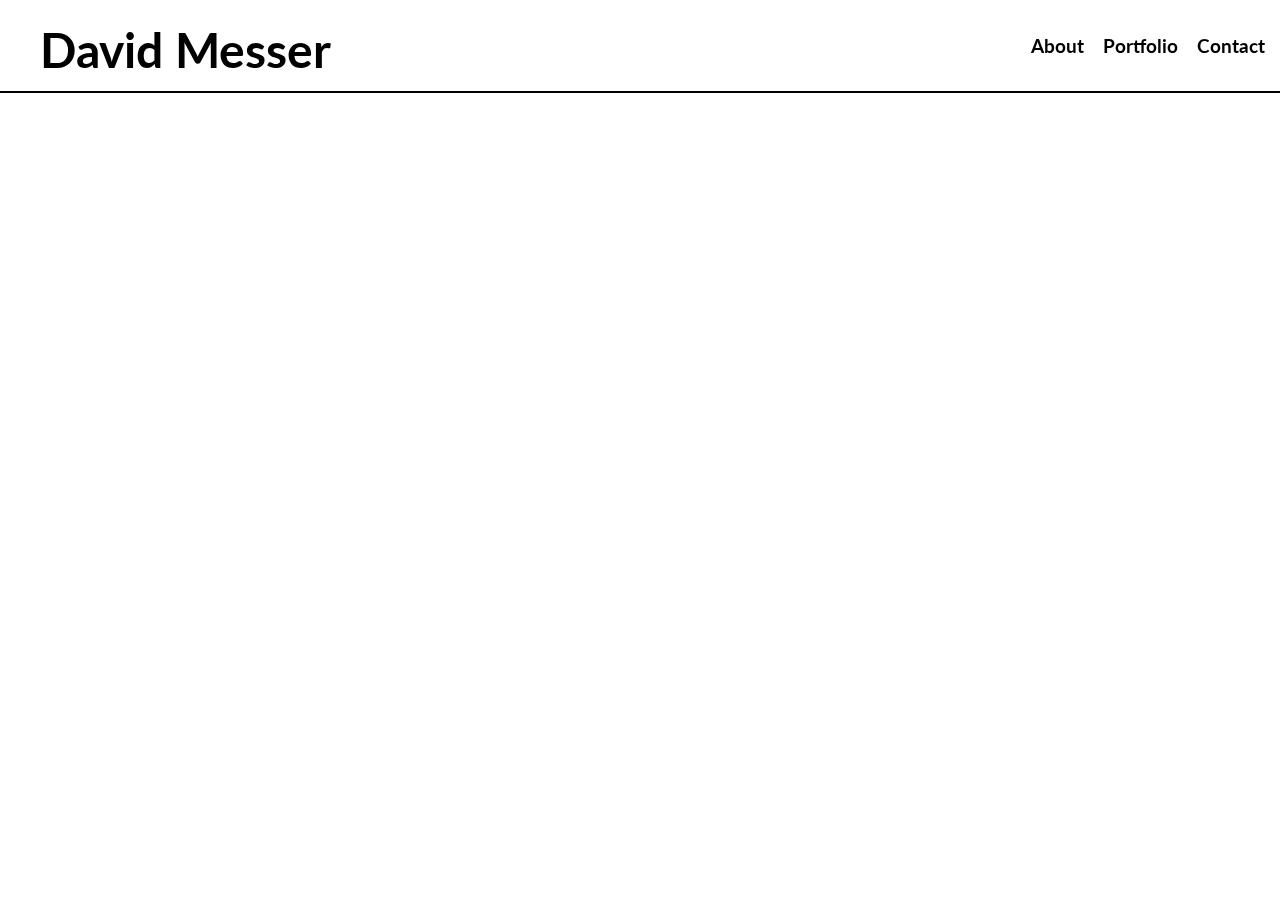
==== index.html @ 0d8c90ba "Initial Commit" ====
<!DOCTYPE html>
<html>
<head>

	<link rel="stylesheet" type="text/css" href="css/port_style.css">
	<link href='http://fonts.googleapis.com/css?family=Lato' rel='stylesheet' type='text/css'>
	<link href="css/hover.css" rel="stylesheet" media="all">

</head>
<body>

<nav class="topnav">
	<ul style="list-style: none;">
		<li style="float:left; font-size:3em; padding-top:5px;">David Messer</li>
		<li class="hvr-wobble-vertical"><a href="#" target="_blank"><h3>About</h3></a></li>
		<li class="hvr-wobble-vertical"><a href="#" target="_blank"><h3>Portfolio</h3></a></li>
		<li class="hvr-wobble-vertical"><a href="#" target="_blank"><h3>Contact</h3></a></li>
	</ul>
</nav>







</body>

</html>
---- css/port_style.css ----
body{
	margin:0;
	font-family: 'Lato', sans-serif;
	
}

a:link{
	text-decoration: none;
	color: black;
}

.topnav{
	border-bottom: solid;
	border-color: black;
	border-width: 2px;
	width: 100%;
	position: fixed;
	text-align: right;


}

li {
	display: inline-block;
	padding-right: 15px;
	font-weight: bold;
}
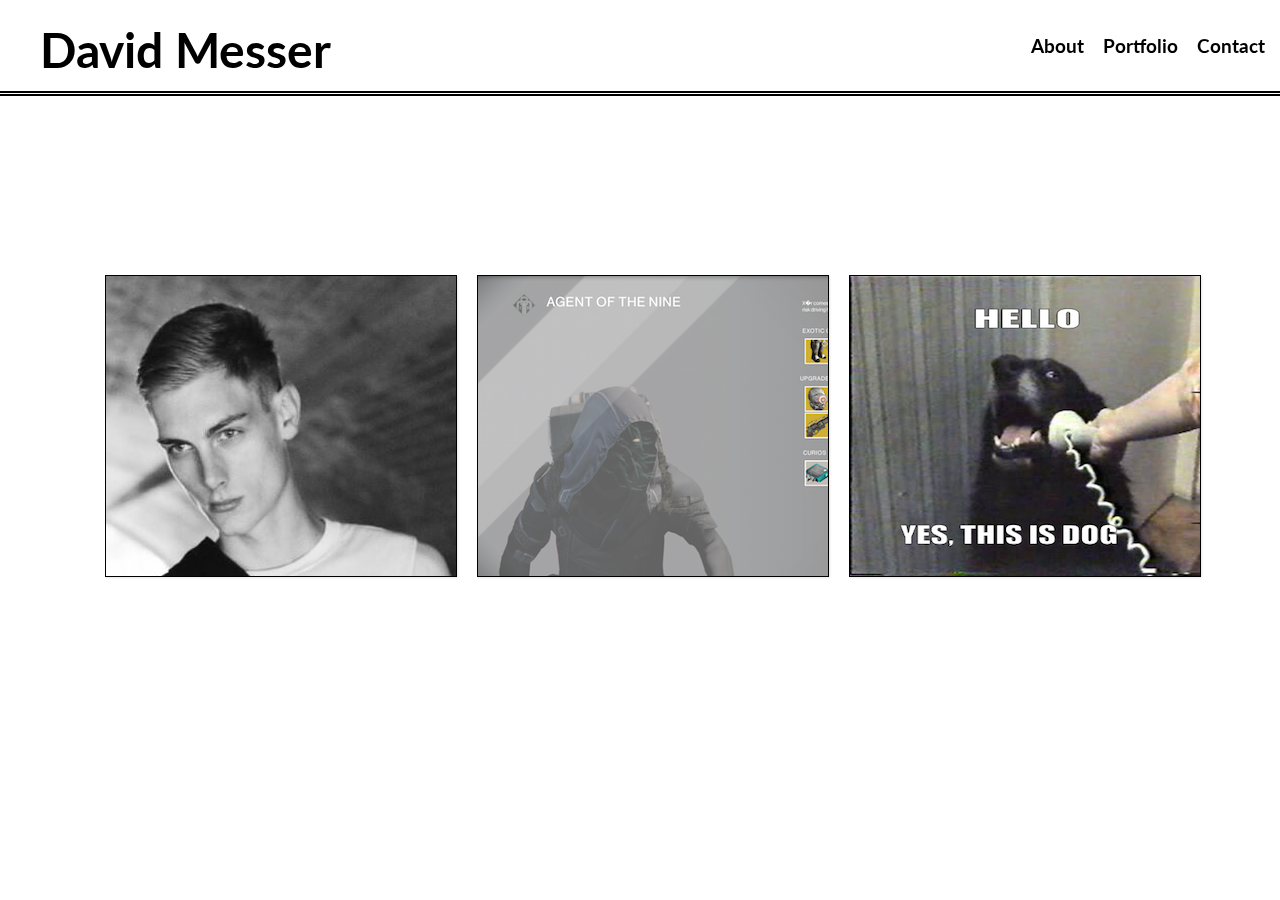
==== commit 57f9ca97: "Added images/effects" ====
--- a/index.html
+++ b/index.html
@@ -1,7 +1,7 @@
 <!DOCTYPE html>
 <html>
 <head>
-
+	<title>David Messer</title>
 	<link rel="stylesheet" type="text/css" href="css/port_style.css">
 	<link href='http://fonts.googleapis.com/css?family=Lato' rel='stylesheet' type='text/css'>
 	<link href="css/hover.css" rel="stylesheet" media="all">
@@ -17,8 +17,34 @@
 		<li class="hvr-wobble-vertical"><a href="#" target="_blank"><h3>Contact</h3></a></li>
 	</ul>
 </nav>
+	<div id="wrapper">
+		<div class="view view-third">  
+		     <img src="images/me.jpg" />  
+		     <div class="mask">  
+		     <h2>About</h2>  
+		     <p>Find out who I am and what I do</p>  
+		         <a href="#" class="info">Learn More</a>  
+		     </div>  
+		</div>  
 
+		<div class="view view-third">  
+		     <img src="images/project.png" />  
+		     <div class="mask">  
+		     <h2>Work</h2>  
+		     <p>Take a look at the projects I've worked on.</p>  
+		         <a href="#" class="info">View My Portfolio</a>  
+		     </div>  
+		</div>  
 
+		<div class="view view-third">  
+		     <img src="images/dog.png" />  
+		     <div class="mask">  
+		     <h2>Questions or comments?</h2>  
+		     <p></p>  
+		         <a href="#" class="info">Contact me</a>  
+		     </div>  
+		</div>  
+	</div>
 
 
 
--- a/css/port_style.css
+++ b/css/port_style.css
@@ -1,6 +1,7 @@
 body{
 	margin:0;
 	font-family: 'Lato', sans-serif;
+
 	
 }
 
@@ -10,18 +11,119 @@
 }
 
 .topnav{
-	border-bottom: solid;
-	border-color: black;
-	border-width: 2px;
+	border-bottom: black double 5px;
 	width: 100%;
 	position: fixed;
 	text-align: right;
+	top: 0;
 
 
+}
+
+#wrapper {
+	margin-top: 265px;
+	margin-left: 95px;
 }
 
 li {
 	display: inline-block;
 	padding-right: 15px;
 	font-weight: bold;
+}
+
+.view {
+    width: 350px;
+    height: 300px;
+    margin: 10px;
+    float: left;
+    border: 1px solid black;
+    overflow: hidden;
+    position: relative;
+    text-align: center;
+    box-shadow: 1px 1px 2px #e6e6e6;
+    cursor: default;
+    display: inline-block;
+    background: #fff url(../images/bgimg.jpg) no-repeat center center;
+}
+.view .mask, .view .content {
+    width: 350px;
+    height: 300px;
+    position: absolute;
+    overflow: hidden;
+    top: 0;
+    left: 0
+}
+.view img {
+    display: block;
+    position: relative
+}
+.view h2 {
+    text-transform: uppercase;
+    color: #fff;
+    text-align: center;
+    position: relative;
+    font-size: 17px;
+    padding: 10px;
+    background: rgba(0, 0, 0, 0.8);
+    margin: 20px 0 0 0
+}
+.view p {
+    font-family: 'Lato', sans-serif;
+    font-size: 15px;
+    position: relative;
+    color: #fff;
+    padding: 10px 20px 20px;
+    text-align: center
+}
+.view a.info {
+    display: inline-block;
+    text-decoration: none;
+    padding: 7px 14px;
+    background: #000;
+    color: #fff;
+    text-transform: uppercase;
+    box-shadow: 0 0 1px #000
+}
+.view a.info:hover {
+    box-shadow: 0 0 5px #000
+}
+
+.view-third img {   
+    transition: all 0.2s ease-in; 
+}
+.view-third .mask { 
+    background-color: rgba(0,0,0,0.6);
+    opacity: 0;
+    transform: translate(460px, -100px) rotate(180deg);
+    transition: all 0.2s 0.4s ease-in-out;
+}
+.view-third h2{
+    transform: translateY(-100px);
+    transition: all 0.2s ease-in-out;
+}
+.view-third p { 
+    transform: translateX(300px) rotate(90deg);
+    transition: all 0.2s ease-in-out;
+}
+.view-third a.info { 
+    transform: translateY(-200px);
+    transition: all 0.2s ease-in-out;
+} 
+
+.view-third:hover .mask { 
+    opacity:1; 
+    transition-delay: 0s;                            
+    transform: translate(0px, 0px);
+}
+.view-third:hover h2 { 
+    transform: translateY(0px); 
+    transition-delay: 0.5s; 
+}
+.view-third:hover p { 
+    transform: translateX(0px) rotate(0deg);
+    transition-delay: 0.4s;
+}
+.view-third:hover a.info { 
+    transform: translateY(0px);
+    transition-delay: 0.3s;
 }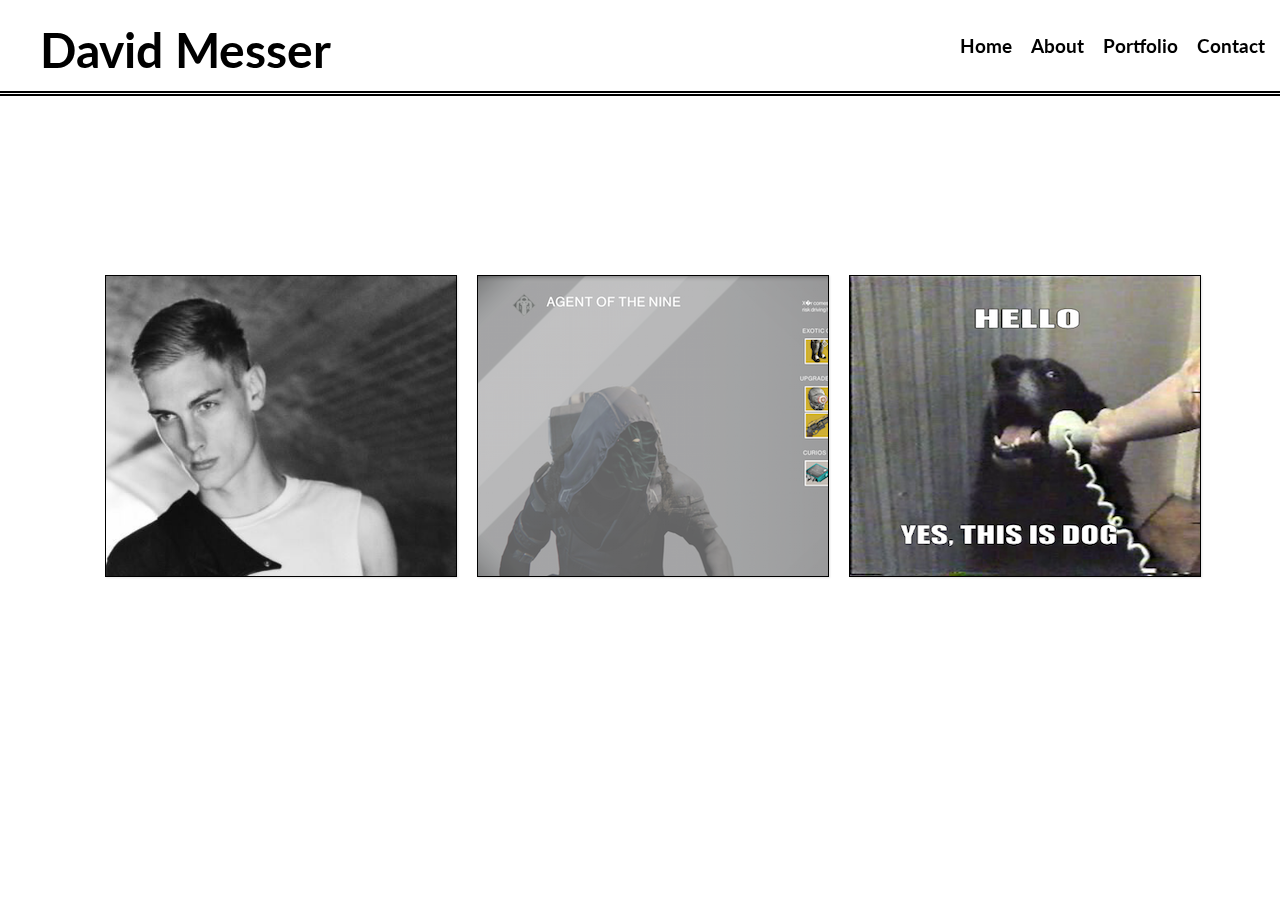
==== commit a81795c0: "Revised Commit" ====
--- a/index.html
+++ b/index.html
@@ -12,18 +12,19 @@
 <nav class="topnav">
 	<ul style="list-style: none;">
 		<li style="float:left; font-size:3em; padding-top:5px;">David Messer</li>
-		<li class="hvr-wobble-vertical"><a href="#" target="_blank"><h3>About</h3></a></li>
+		<li class="hvr-wobble-vertical"><a href="index.html"><h3>Home</h3></a></li>
+		<li class="hvr-wobble-vertical"><a href="about.html"><h3>About</h3></a></li>
 		<li class="hvr-wobble-vertical"><a href="#" target="_blank"><h3>Portfolio</h3></a></li>
 		<li class="hvr-wobble-vertical"><a href="#" target="_blank"><h3>Contact</h3></a></li>
 	</ul>
 </nav>
 	<div id="wrapper">
 		<div class="view view-third">  
-		     <img src="images/me.jpg" />  
+		     <img src="images/me.jpg"  width="100%"/>  
 		     <div class="mask">  
 		     <h2>About</h2>  
 		     <p>Find out who I am and what I do</p>  
-		         <a href="#" class="info">Learn More</a>  
+		         <a href="about.html" class="info">Learn More</a>  
 		     </div>  
 		</div>  
 
--- a/css/port_style.css
+++ b/css/port_style.css
@@ -9,6 +9,10 @@
 	text-decoration: none;
 	color: black;
 }
+a:visited{
+	text-decoration: none;
+	color: black;
+}
 
 .topnav{
 	border-bottom: black double 5px;
@@ -16,6 +20,7 @@
 	position: fixed;
 	text-align: right;
 	top: 0;
+	
 
 
 }
@@ -23,6 +28,26 @@
 #wrapper {
 	margin-top: 265px;
 	margin-left: 95px;
+	
+}
+
+.welcomewrapper{
+	margin-top: 150px;
+	margin-left: 50px;
+}
+
+.column1{
+
+	float: left;
+	width: 25%;
+
+}
+.column2{
+	
+	float: left;
+	width: 25%;
+	margin-left: 40px;
+
 }
 
 li {
@@ -44,6 +69,7 @@
     cursor: default;
     display: inline-block;
     background: #fff url(../images/bgimg.jpg) no-repeat center center;
+   
 }
 .view .mask, .view .content {
     width: 350px;
@@ -52,10 +78,12 @@
     overflow: hidden;
     top: 0;
     left: 0
+    
 }
 .view img {
     display: block;
     position: relative
+  
 }
 .view h2 {
     text-transform: uppercase;
